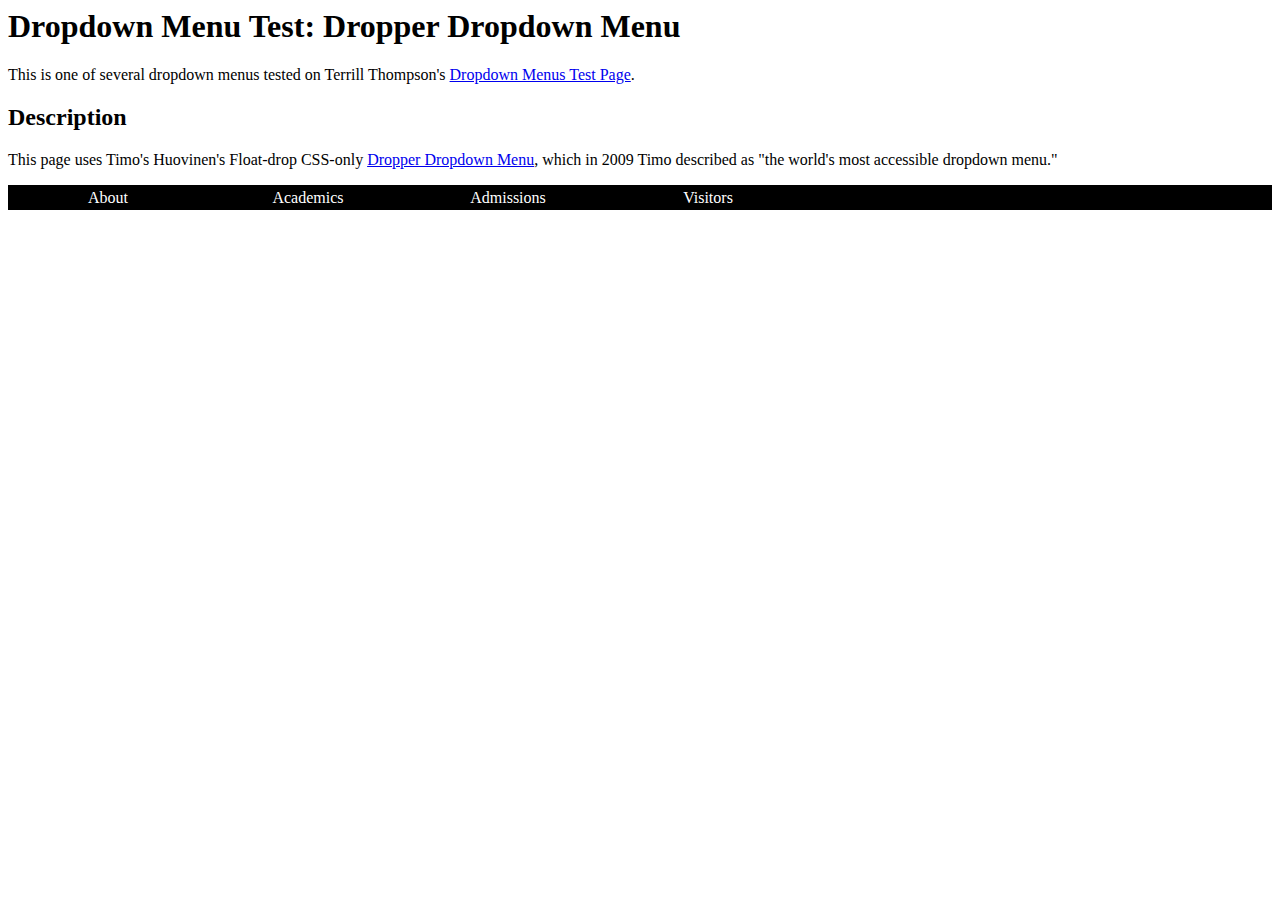
==== index.html @ 252a666a "Separated css file, renamed classes" ====
<html>
<head>
    <title>Nav</title>
    <link rel="stylesheet" href="./a11yNavStyle.css" type="text/css">
</head>
  <body>

    <h1>Dropdown Menu Test: Dropper Dropdown Menu</h1>
        
    <p>This is one of several dropdown menus tested on Terrill Thompson's <a href="http://staff.washington.edu/tft/tests/menus/index.html">Dropdown Menus Test Page</a>.</p>

    <h2>Description</h2>
    <p>This page uses Timo's Huovinen's Float-drop CSS-only <a href="http://thinkhtml.blogspot.com/2009/09/timos-float-drop-css-only-dropdown-menu.html">Dropper Dropdown Menu</a>, which in 2009 Timo described as "the world's most accessible dropdown menu."</p>

    <div id="a11yNavigation" role="navigation">
        <ul class="a11yNav">
            <li class="link"><a class="main" href="">About</a>
                <ul class="a11ySub">
                    <li><a href="">News</a></li> 
                    <li><a href="">Governance</a></li> 
                    <li><a href="">Diversity</a></li> 
                    <li><a href="">Contact Us</a></li>                 
                </ul> 
            </li>
            <li class="link"><a class="main" href="">Academics</a>
                <ul class="a11ySub">
                    <li><a href="">Degree Programs</a></li> 
                    <li><a href="">Faculty</a></li> 
                    <li><a href="">Distance Learning</a></li> 
                    <li><a href="">Libraries</a></li> 
                </ul>
            </li>
            <li class="link"><a class="main" href="">Admissions</a>
                <ul class="a11ySub">
                    <li><a href="">Undergraduate</a></li> 
                    <li><a href="">Tuition</a></li> 
                    <li><a href="">Financial Aid</a></li> 
                </ul>
            </li>
            <li class="link"><a class="main" href="">Visitors</a>
                <ul class="a11ySub">
                    <li><a href="">Events</a></li> 
                    <li><a href="">Campus Map</a></li> 
                    <li><a href="">Parking</a></li> 
                </ul>
            </li>
        </ul>    
    </div>
    </body>
</html>
---- a11yNavStyle.css ----
.a11yNav, .a11yNav ul {
    list-style-type:none;
    margin:0;
    padding:0;
}

/*IE5 list fix*/
.a11yNav .a11ySub li {
    float:left;
}

.a11yNav .a11ySub > li {
    float:none;
}

#a11yNavigation {
    position:relative;
    height:25px;
    background:#000;
    z-index:10;
}

.a11yNav {
    position:absolute;
    top:-20000px;/*firefox div transparency fix*/
}

.a11yNav a.main, .a11yNav .a11ySub {
    top:20000px;/*firefox div transparency fix*/
}

.a11yNav .link {
    width:200px;
    margin-top:-10075px;
    float:left;
    text-align: center;
}

.a11yNav a {
    position:relative;
    display:block;
    height:25px;
    line-height:25px;
    text-decoration:none;
    color:#FFF;
    z-index:10;
}

.a11yNav .a11ySub a {
    background:#FFDC50; /* gold */
    margin:0 -1px 0 0;
    width:200px;
    color: #000;
}

.a11yNav .a11ySub {
    position:relative;
    float:left;
    background:#340449;
    padding-top:25px;
    margin-top:-25px;
    text-align: left;
}

.a11yNav a.main {
    width:200px;
    height:25px;
    line-height:25px;
    margin-top:10075px;
    margin-right:-199px;
    float:left;
}

.a11yNav a.main:hover, .a11yNav a.main:focus, .a11yNav a.main:active { 
    margin-right:0;
    background:#340449;
    color:#fff;
}

.a11yNav .a11ySub a:hover, .a11yNav .a11ySub a:focus, .a11yNav .a11ySub a:active {
    margin:0 0 0 0;
    background:#333;
    color:#fff;
}


/*empty rule to fix occassional IE6 tabbing bug, one of the weirdest bug's i have seen.*/
a, a:hover, a:active, a:focus {}

/*Opera fix*/
.a11ySub:hover {
clear:both;
}
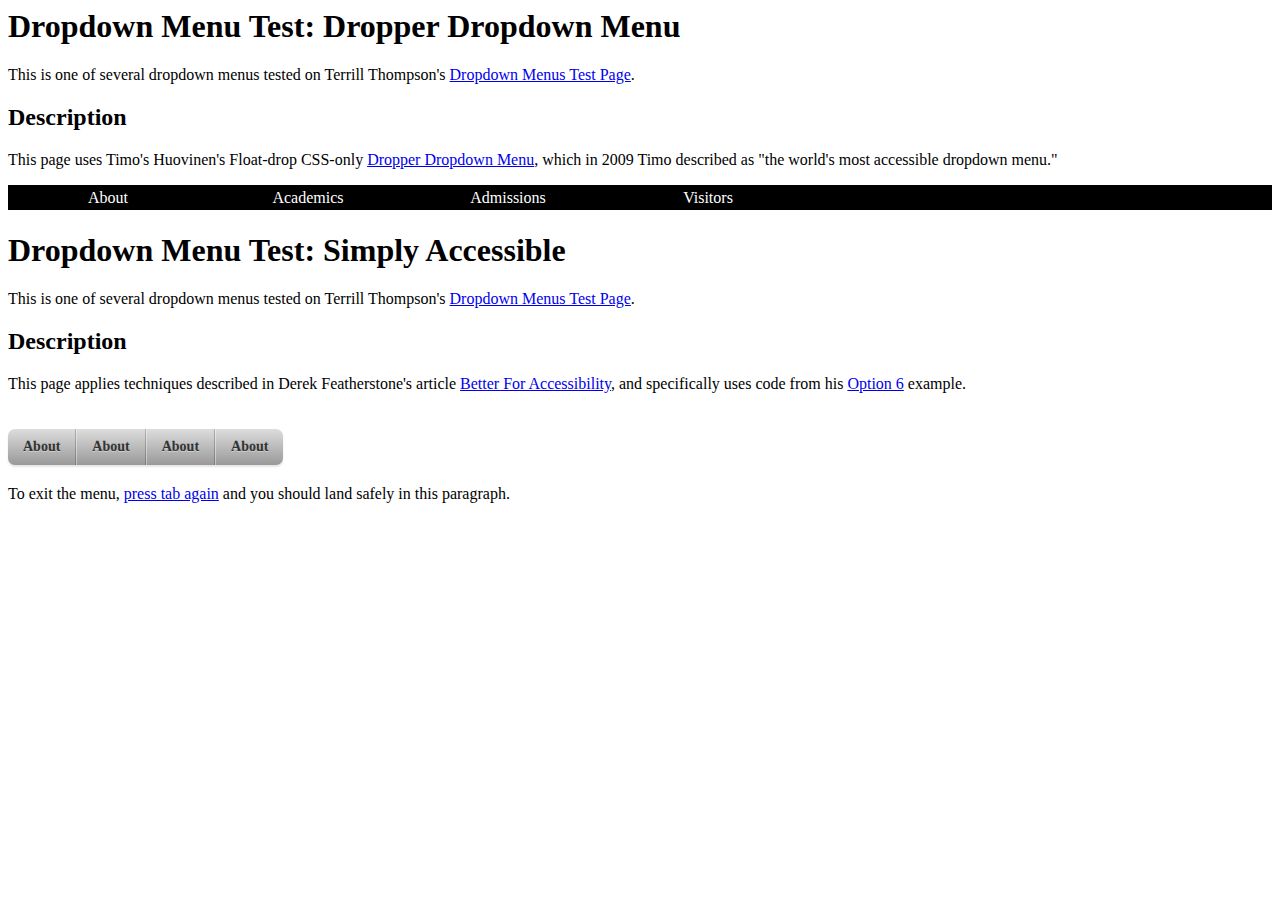
==== commit f1db6c29: "added simply accessible dropdown menu" ====
--- a/index.html
+++ b/index.html
@@ -1,50 +1,105 @@
 <html>
-<head>
-    <title>Nav</title>
-    <link rel="stylesheet" href="./a11yNavStyle.css" type="text/css">
-</head>
-  <body>
+    <head>
+        <title>Nav</title>
+        <link rel="stylesheet" href="./css/a11yNavStyle.css" type="text/css">
+        <link rel="stylesheet" href="./css/a11yNavStyle2.css" type="text/css">
+        <script type="text/javascript" src="./js/jquery.min.js"></script>
+        <script type="text/javascript" src="./js/a11yMenu.js"></script>
+    </head>
+    <body>
 
-    <h1>Dropdown Menu Test: Dropper Dropdown Menu</h1>
+        <h1>Dropdown Menu Test: Dropper Dropdown Menu</h1>
         
-    <p>This is one of several dropdown menus tested on Terrill Thompson's <a href="http://staff.washington.edu/tft/tests/menus/index.html">Dropdown Menus Test Page</a>.</p>
+        <p>This is one of several dropdown menus tested on Terrill Thompson's <a href="http://staff.washington.edu/tft/tests/menus/index.html">Dropdown Menus Test Page</a>.</p>
 
-    <h2>Description</h2>
-    <p>This page uses Timo's Huovinen's Float-drop CSS-only <a href="http://thinkhtml.blogspot.com/2009/09/timos-float-drop-css-only-dropdown-menu.html">Dropper Dropdown Menu</a>, which in 2009 Timo described as "the world's most accessible dropdown menu."</p>
+        <h2>Description</h2>
+        <p>This page uses Timo's Huovinen's Float-drop CSS-only <a href="http://thinkhtml.blogspot.com/2009/09/timos-float-drop-css-only-dropdown-menu.html">Dropper Dropdown Menu</a>, which in 2009 Timo described as "the world's most accessible dropdown menu."</p>
 
-    <div id="a11yNavigation" role="navigation">
-        <ul class="a11yNav">
-            <li class="link"><a class="main" href="">About</a>
-                <ul class="a11ySub">
-                    <li><a href="">News</a></li> 
-                    <li><a href="">Governance</a></li> 
-                    <li><a href="">Diversity</a></li> 
-                    <li><a href="">Contact Us</a></li>                 
-                </ul> 
-            </li>
-            <li class="link"><a class="main" href="">Academics</a>
-                <ul class="a11ySub">
-                    <li><a href="">Degree Programs</a></li> 
-                    <li><a href="">Faculty</a></li> 
-                    <li><a href="">Distance Learning</a></li> 
-                    <li><a href="">Libraries</a></li> 
-                </ul>
-            </li>
-            <li class="link"><a class="main" href="">Admissions</a>
-                <ul class="a11ySub">
-                    <li><a href="">Undergraduate</a></li> 
-                    <li><a href="">Tuition</a></li> 
-                    <li><a href="">Financial Aid</a></li> 
-                </ul>
-            </li>
-            <li class="link"><a class="main" href="">Visitors</a>
-                <ul class="a11ySub">
-                    <li><a href="">Events</a></li> 
-                    <li><a href="">Campus Map</a></li> 
-                    <li><a href="">Parking</a></li> 
-                </ul>
-            </li>
-        </ul>    
+        <div id="a11yNavigation" role="navigation">
+            <ul class="a11yNav">
+                <li class="link"><a class="main" href="">About</a>
+                    <ul class="a11ySub">
+                        <li><a href="">News</a></li> 
+                        <li><a href="">Governance</a></li> 
+                        <li><a href="">Diversity</a></li> 
+                        <li><a href="">Contact Us</a></li>                 
+                    </ul> 
+                </li>
+                <li class="link"><a class="main" href="">Academics</a>
+                    <ul class="a11ySub">
+                        <li><a href="">Degree Programs</a></li> 
+                        <li><a href="">Faculty</a></li> 
+                        <li><a href="">Distance Learning</a></li> 
+                        <li><a href="">Libraries</a></li> 
+                    </ul>
+                </li>
+                <li class="link"><a class="main" href="">Admissions</a>
+                    <ul class="a11ySub">
+                        <li><a href="">Undergraduate</a></li> 
+                        <li><a href="">Tuition</a></li> 
+                        <li><a href="">Financial Aid</a></li> 
+                    </ul>
+                </li>
+                <li class="link"><a class="main" href="">Visitors</a>
+                    <ul class="a11ySub">
+                        <li><a href="">Events</a></li> 
+                        <li><a href="">Campus Map</a></li> 
+                        <li><a href="">Parking</a></li> 
+                    </ul>
+                </li>
+            </ul>    
+        </div>
+	    <h1>Dropdown Menu Test: Simply Accessible</h1>
+		
+	    <p>This is one of several dropdown menus tested on Terrill Thompson's <a href="http://staff.washington.edu/tft/tests/menus/index.html">Dropdown Menus Test Page</a>.</p>
+
+	    <h2>Description</h2>
+
+	    <p>This page applies techniques described in Derek Featherstone's article <a href="http://simplyaccessible.com/article/better-for-accessibility/">Better For Accessibility</a>, and specifically uses code from his <a href="http://simplyaccessible.com/examples/css-menu/option-6/">Option 6</a> example.</p>
+
+
+    <div role="navigation" aria-label="Main menu">
+	    <ul class="a11yNav2" role="menubar">
+		    <li>
+			    <a href="http://staff.washington.edu/tft/tests/menus/generic.html">About</a>
+			    <ul>
+				    <li><a href="http://staff.washington.edu/tft/tests/menus/generic.html" tabindex="-1">News</a></li>
+				    <li><a href="http://staff.washington.edu/tft/tests/menus/generic.html" tabindex="-1">Governance</a></li>
+				    <li><a href="http://staff.washington.edu/tft/tests/menus/generic.html" tabindex="-1">Diversity</a></li>
+				    <li><a href="http://staff.washington.edu/tft/tests/menus/generic.html" tabindex="-1">ContactUs</a></li>
+			    </ul>
+		    </li>
+		    <li>
+			    <a href="http://staff.washington.edu/tft/tests/menus/generic.html">About</a>
+			    <ul>
+				    <li><a href="http://staff.washington.edu/tft/tests/menus/generic.html" tabindex="-1">News</a></li>
+				    <li><a href="http://staff.washington.edu/tft/tests/menus/generic.html" tabindex="-1">Governance</a></li>
+				    <li><a href="http://staff.washington.edu/tft/tests/menus/generic.html" tabindex="-1">Diversity</a></li>
+				    <li><a href="http://staff.washington.edu/tft/tests/menus/generic.html" tabindex="-1">ContactUs</a></li>
+			    </ul>
+		    </li>
+		    <li>
+			    <a href="http://staff.washington.edu/tft/tests/menus/generic.html">About</a>
+			    <ul>
+				    <li><a href="http://staff.washington.edu/tft/tests/menus/generic.html" tabindex="-1">News</a></li>
+				    <li><a href="http://staff.washington.edu/tft/tests/menus/generic.html" tabindex="-1">Governance</a></li>
+				    <li><a href="http://staff.washington.edu/tft/tests/menus/generic.html" tabindex="-1">Diversity</a></li>
+				    <li><a href="http://staff.washington.edu/tft/tests/menus/generic.html" tabindex="-1">ContactUs</a></li>
+			    </ul>
+		    </li>
+		    <li>
+			    <a href="http://staff.washington.edu/tft/tests/menus/generic.html">About</a>
+			    <ul>
+				    <li><a href="http://staff.washington.edu/tft/tests/menus/generic.html" tabindex="-1">News</a></li>
+				    <li><a href="http://staff.washington.edu/tft/tests/menus/generic.html" tabindex="-1">Governance</a></li>
+				    <li><a href="http://staff.washington.edu/tft/tests/menus/generic.html" tabindex="-1">Diversity</a></li>
+				    <li><a href="http://staff.washington.edu/tft/tests/menus/generic.html" tabindex="-1">ContactUs</a></li>
+			    </ul>
+		    </li>
+	    </ul>	
     </div>
+		
+    <p>To exit the menu, <a href="http://staff.washington.edu/tft/tests/menus/simplyaccessible/index.html#">press tab again</a> and you should land safely in this paragraph.</p>		
+
     </body>
 </html>
--- a/css/a11yNavStyle.css
+++ b/css/a11yNavStyle.css
@@ -0,0 +1,94 @@
+.a11yNav, .a11yNav ul {
+    list-style-type:none;
+    margin:0;
+    padding:0;
+}
+
+/*IE5 list fix*/
+.a11yNav .a11ySub li {
+    float:left;
+}
+
+.a11yNav .a11ySub > li {
+    float:none;
+}
+
+#a11yNavigation {
+    position:relative;
+    height:25px;
+    background:#000;
+    z-index:10;
+}
+
+.a11yNav {
+    position:absolute;
+    top:-20000px;/*firefox div transparency fix*/
+}
+
+.a11yNav a.main, .a11yNav .a11ySub {
+    top:20000px;/*firefox div transparency fix*/
+}
+
+.a11yNav .link {
+    width:200px;
+    margin-top:-10075px;
+    float:left;
+    text-align: center;
+}
+
+.a11yNav a {
+    position:relative;
+    display:block;
+    height:25px;
+    line-height:25px;
+    text-decoration:none;
+    color:#FFF;
+    z-index:10;
+}
+
+.a11yNav .a11ySub a {
+    background:#FFDC50; /* gold */
+    margin:0 -1px 0 0;
+    width:200px;
+    color: #000;
+}
+
+.a11yNav .a11ySub {
+    position:relative;
+    float:left;
+    background:#340449;
+    padding-top:25px;
+    margin-top:-25px;
+    text-align: left;
+}
+
+.a11yNav a.main {
+    width:200px;
+    height:25px;
+    line-height:25px;
+    margin-top:10075px;
+    margin-right:-199px;
+    float:left;
+}
+
+.a11yNav a.main:hover, .a11yNav a.main:focus, .a11yNav a.main:active { 
+    margin-right:0;
+    background:#340449;
+    color:#fff;
+}
+
+.a11yNav .a11ySub a:hover, .a11yNav .a11ySub a:focus, .a11yNav .a11ySub a:active {
+    margin:0 0 0 0;
+    background:#333;
+    color:#fff;
+}
+
+
+/*empty rule to fix occassional IE6 tabbing bug, one of the weirdest bug's i have seen.*/
+a, a:hover, a:active, a:focus {}
+
+/*Opera fix*/
+.a11ySub:hover {
+clear:both;
+}
+
--- a/css/a11yNavStyle2.css
+++ b/css/a11yNavStyle2.css
@@ -0,0 +1,139 @@
+.a11yNav2, .a11yNav2 ul {
+    margin: 0;
+    padding: 0;
+    list-style: none;
+}
+/* Top level nav */
+.a11yNav2 {
+    float: left;
+    margin: 20px 0;
+    background: #DDD;
+    background-image: -webkit-gradient(linear, left top, left bottom, from(#DDD), to(#999));
+    background-image: -moz-linear-gradient(top, #DDD, #999);
+
+    -webkit-border-radius: 7px;
+    -moz-border-radius: 7px;
+    border-radius: 7px;
+
+    -webkit-box-shadow: 0 2px 2px rgba(0,0,0,0.1);
+    -moz-box-shadow: 0 2px 2px rgba(0,0,0,0.1);
+    box-shadow: 0 2px 2px rgba(0,0,0,0.1);
+}
+
+/* Dropdowns */
+.a11yNav2 ul {
+    position: absolute;
+    top: 2.5em;
+    left: -9999px;
+    opacity: 0;
+
+    -webkit-transition: 0.1s linear opacity;
+
+    min-width: 150px;
+    background: #333;
+    background: #340449;
+    background: rgba(0,0,0,0.9);
+
+    -webkit-box-shadow: 0 3px 3px rgba(0,0,0,0.5);
+    -moz-box-shadow: 0 3px 3px rgba(0,0,0,0.5);
+    box-shadow: 0 3px 3px rgba(0,0,0,0.5);
+}
+
+.a11yNav2 li {
+    float: left;
+    position: relative;
+}
+
+        /* Top level nav items */
+        .a11yNav2 li > a {
+            float: left;
+            padding: 10px 15px;
+            border-left: 1px solid rgba(255,255,255,0.4);
+            border-right: 1px solid rgba(0,0,0,0.2);
+            color: #333;
+            font-weight: bold;
+            font-size: 14px;
+            text-shadow: 0 1px 0 rgba(255,255,255,0.4), 0 -1px 0 rgba(0,0,0,0.2);
+            text-decoration: none;
+        }
+
+        /* Top level hover state, preserve hover state when hovering dropdown  */
+        .a11yNav2 li > a:hover,
+        .a11yNav2 li > a:focus,
+        .a11yNav2 li:focus > a,
+        .a11yNav2 li:hover > a {
+            background: #999;
+            background-image: -webkit-gradient(linear, left top, left bottom, from(#999), to(#DDD));
+            background-image: -moz-linear-gradient(top, #999, #DDD);
+            /* text shadow just makes reading more difficult in my opinion */
+            /* text-shadow: 0 1px 0 rgba(0,0,0,0.4), 0 -1px 0 rgba(255,255,255,0.2); */
+            outline: 0;
+        }
+
+        /* Rounded corners for first top level nav item */
+        .a11yNav2 > li:first-child > a {
+            border-left: 0;
+    
+            -webkit-border-top-left-radius: 7px;
+            -webkit-border-bottom-left-radius: 7px;
+            -moz-border-radius-topleft: 7px;
+            -moz-border-radius-bottomleft: 7px;
+            border-top-left-radius: 7px;
+            border-bottom-left-radius: 7px;
+        }
+
+        /* Rounded corners for last top level nav item */
+        .a11yNav2 > li:last-child > a {
+            border-right: 0;
+
+            -webkit-border-top-right-radius: 7px;
+            -webkit-border-bottom-right-radius: 7px;
+            -moz-border-radius-topright: 7px;
+            -moz-border-radius-bottomright: 7px;
+            border-top-right-radius: 7px;
+            border-bottom-right-radius: 7px;
+        }
+
+        .a11yNav2 li:hover ul,
+        .a11yNav2 li:focus ul,
+        ul.show-menu {
+            left: 0;
+            opacity: 0.99;
+        }
+
+        .a11yNav2 ul li {
+            float: none;
+            position: static;
+        }
+
+        .a11yNav2 ul a {
+            float: none;
+            display: block;
+            color: #FFF;
+            font-size: 12px;
+            text-shadow: none;
+            border: 1px solid #222;
+            border-width: 0 0 1px;
+
+            -webkit-transition: 0.1s linear all;
+        }
+
+        /* Rounded corners for ul and last list item */
+        .a11yNav2 ul,
+        .a11yNav2 ul li:last-child a {
+            border: 0;
+            -webkit-border-bottom-left-radius: 7px;
+            -webkit-border-bottom-right-radius: 7px;
+            -moz-border-radius-bottomleft: 7px;
+            -moz-border-radius-bottomright: 7px;
+            border-bottom-left-radius: 7px;
+            border-bottom-right-radius: 7px;
+        }
+
+        .a11yNav2 ul a:hover,
+        .a11yNav2 ul a:focus {
+            background: #EEE;
+            color: #333;
+            text-shadow: none;
+        }
+        p { clear: both; }
